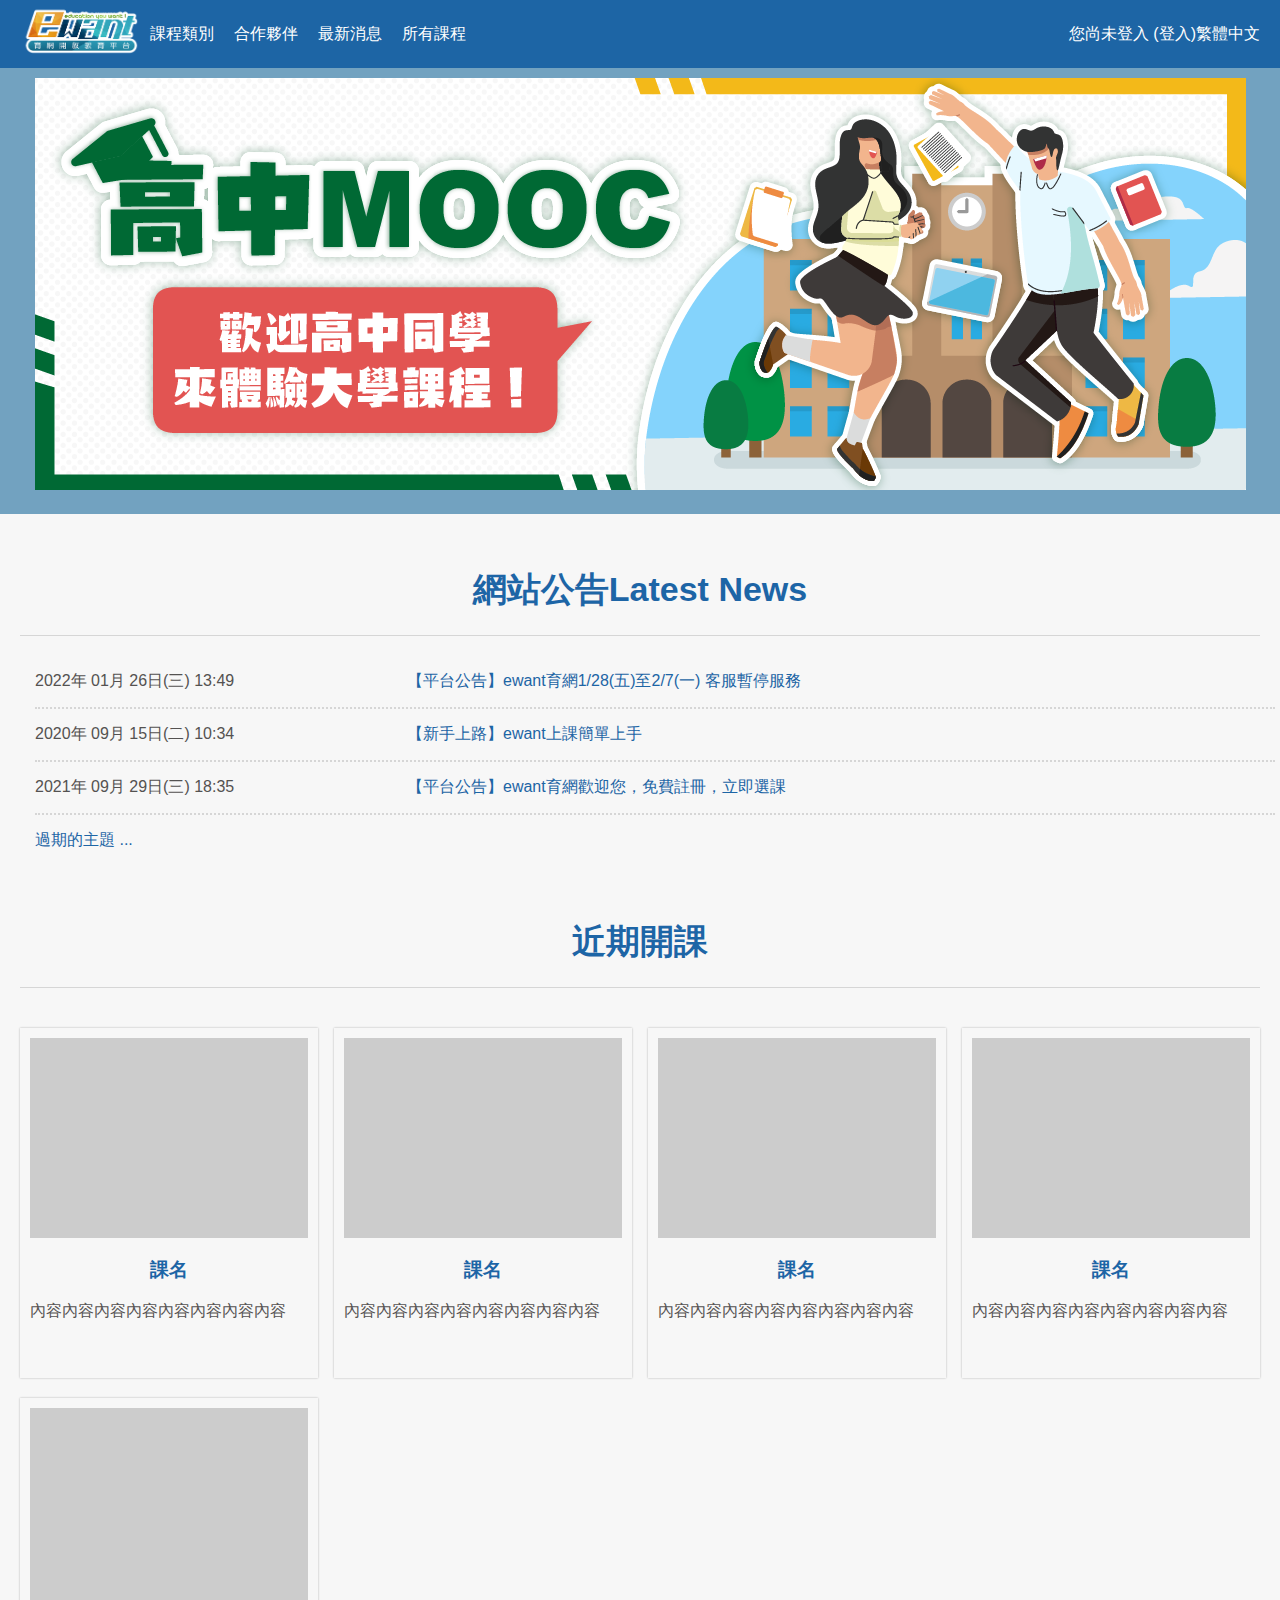
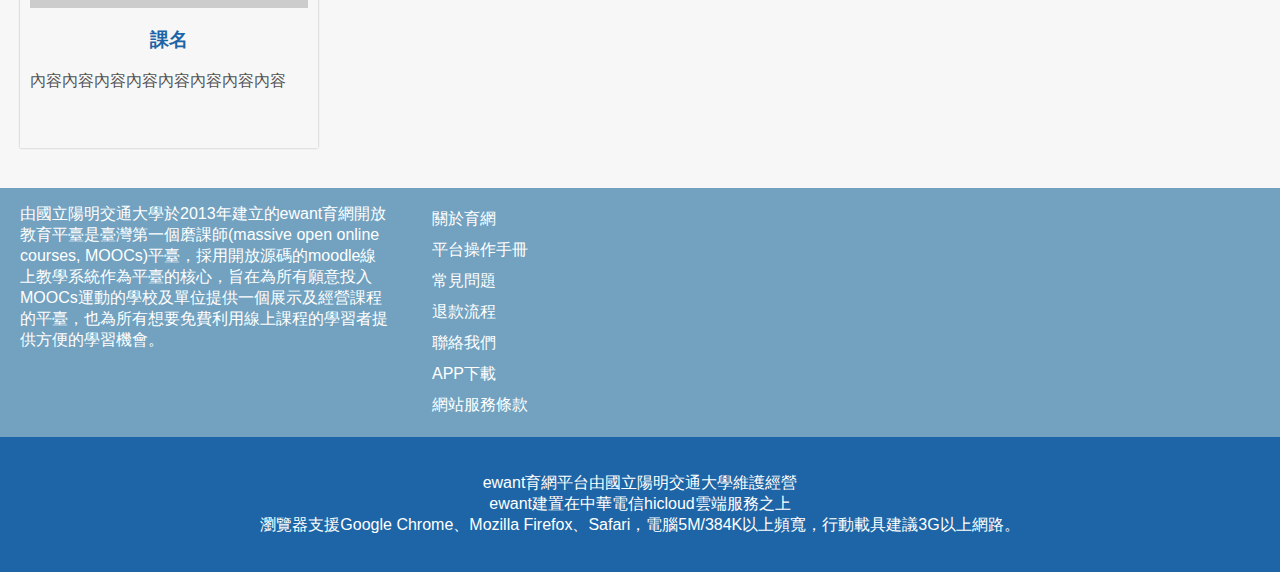
==== 2022ewantindex_demo.html @ 09cb2c9d "init add" ====
<!DOCTYPE html>
<html>
<head>
	<title>ewantindex_demp</title>
	<meta charset="utf-8"> 
	<link rel="stylesheet" href="styles.css">
	<link rel="stylesheet" href="https://cdnjs.cloudflare.com/ajax/libs/font-awesome/6.0.0/css/all.min.css">
	<style type="text/css"></style>
</head>
<body>
<nav class="nav-bar">
	<div class="container nav-container">
		<div class="logo">
			<img src="img/logo.png"/>
		</div>
		<div class="nav">
			<ul>
				<li>課程類別</li>
				<li>合作夥伴</li>
				<li>最新消息</li>
				<li>所有課程</li>
			</ul>
		</div>
		<div class="nav-right">
			<div>您尚未登入 (登入)</div>
			<div>繁體中文</div>
		</div>
	</div>
</nav>
<div class="header">
	<div class="banner">
		<img src="img/2022高中MOOC-02.png">
	</div>
</div>
<div class='enterprise'>
	
</div>
<div class='news container'>
	<h2>網站公告Latest News</h2>
	<div class='news-content'>
		<div class="time">2022年 01月 26日(三) 13:49</div>
		<div class="title">【平台公告】ewant育網1/28(五)至2/7(一) 客服暫停服務</div>
	</div>
	<div class='news-content'>
		<div class="time">2020年 09月 15日(二) 10:34</div>
		<div class="title">【新手上路】ewant上課簡單上手</div>
	</div>
	<div class='news-content'>
		<div class="time">2021年 09月 29日(三) 18:35</div>
		<div class="title">【平台公告】ewant育網歡迎您，免費註冊，立即選課</div>
	</div>
	<div class='news-content'>
		<div class="more">
			過期的主題 ...
		</div>
	</div>
</div>
<div class='courselist container'>
	<h2>近期開課</h2>
	<div class="courselist-contents">
		<div class="course-item">
			<div class="course-img"></div>
			<div class="course-content">
				<h3>課名</h3>
				<p>內容內容內容內容內容內容內容內容</p>
			</div>
		</div>
		<div class="course-item">
			<div class="course-img"></div>
			<div class="course-content">
				<h3>課名</h3>
				<p>內容內容內容內容內容內容內容內容</p>
			</div>
		</div>
		<div class="course-item">
			<div class="course-img"></div>
			<div class="course-content">
				<h3>課名</h3>
				<p>內容內容內容內容內容內容內容內容</p>
			</div>
		</div>
		<div class="course-item">
			<div class="course-img"></div>
			<div class="course-content">
				<h3>課名</h3>
				<p>內容內容內容內容內容內容內容內容</p>
			</div>
		</div>
		<div class="course-item">
			<div class="course-img"></div>
			<div class="course-content">
				<h3>課名</h3>
				<p>內容內容內容內容內容內容內容內容</p>
			</div>
		</div>
	</div>
</div>
<div class='footer'>
	<div class="contents container">
		<div class="item">
			<p>
				由國立陽明交通大學於2013年建立的ewant育網開放教育平臺是臺灣第一個磨課師(massive open online courses, MOOCs)平臺，採用開放源碼的moodle線上教學系統作為平臺的核心，旨在為所有願意投入MOOCs運動的學校及單位提供一個展示及經營課程的平臺，也為所有想要免費利用線上課程的學習者提供方便的學習機會。
			</p>
		</div>
		<div class="item">
			<ul>
				<li>關於育網</li>
				<li>平台操作手冊</li>
				<li>常見問題</li>
				<li>退款流程</li>
				<li>聯絡我們</li>
				<li>APP下載</li>
				<li>網站服務條款</li>
			</ul>
		</div>
		<div class="item"></div>
	</div>
	<div class="copy-right">
		<p>ewant育網平台由國立陽明交通大學維護經營<br>
		ewant建置在中華電信hicloud雲端服務之上<br>
		瀏覽器支援Google Chrome、Mozilla Firefox、Safari，電腦5M/384K以上頻寬，行動載具建議3G以上網路。</p>
	</div>
</div>

<script src="https://ajax.googleapis.com/ajax/libs/jquery/3.5.1/jquery.min.js"></script>
<script type="text/javascript">
	
</script>
</body>
</html>
---- styles.css ----
body{
	margin: 0 0;
	background: #f7f7f7;
	font-size: 16px;
	font-family: PingFang TC,微軟正黑體,sans-serif;
	color: #545251;
	font-size: 16px;

}
ul{
	list-style: none;
}
h2{
	font-size: 34px;
	line-height: 1.5em;
	border-bottom: 1px solid #d6d6d6;
	text-align: center;
	color: #1d65a6;
	padding: 20px 15px;
	margin: 0 0 20px 0;
}


.container{
    max-width: 1240px;
		margin: 0 auto;
}
.nav-bar{
	background-color: #1d65a5;
	color: #fff;
}
.nav-container{
	display: flex;
	align-items: center;
}
.nav-bar img{
	max-width: 120px;
	height: auto;
}
.nav-bar .nav ul{
	display: flex;
	padding-left: 0;
}
.nav-bar .nav ul li{
	line-height: 1em;
	padding: 10px;
}
.nav-container .nav-right{
    display: flex;
	margin-left: auto;
}
.header{
	background-color: #72a2c0;
		text-align: center;
		width: 100%;
}
.header .banner{
    padding: 10px 0 20px 0;
	margin: 0 auto;
}

.news{
	background-color: #f7f7f7;
	margin: 30px auto;
}
.news .news-content{
	display: flex;
	width: 100%;
    margin: 0 15px 0 15px;
    padding: 15px 0 15px 0;
}
.news .news-content:not(:last-child){
	border-bottom: 2px dotted #d6d6d6;
}
.news .news-content .time{
	width: 30%;
}
.news .news-content .title{
	width: 70%;
}
.news .title, .news .more{
	color: #1d65a5;
}

.courselist-contents{
	display: flex;
	flex-wrap: wrap;
	justify-content: space-between;
	margin: 30px auto;
}
.courselist-contents .course-item{
	height: 350px;
	box-shadow: 0 0 2px 0 rgb(0 0 0 / 27%);
	margin: 10px 0;
    padding: 10px;
	width: 24%;
	box-sizing: border-box;
}
.courselist-contents .course-item .course-img{
	height: 200px;
	background-color: #ccc;
}
.courselist-contents .course-item .course-content h3{
	text-align: center;
	color: #1d65a6;
    font-weight: 700;
}

.footer{
	background: #72a2c0;
	color: #fff;
}
.footer .contents{
	display: flex;

}
.footer ul li{
	padding: 5px 0;
}
.footer .contents .item{
	min-height: 200px;
	width: 30%;
}
.footer .copy-right{
	padding: 20px 0;
	background: #1d65a6;
	text-align: center;
	
}
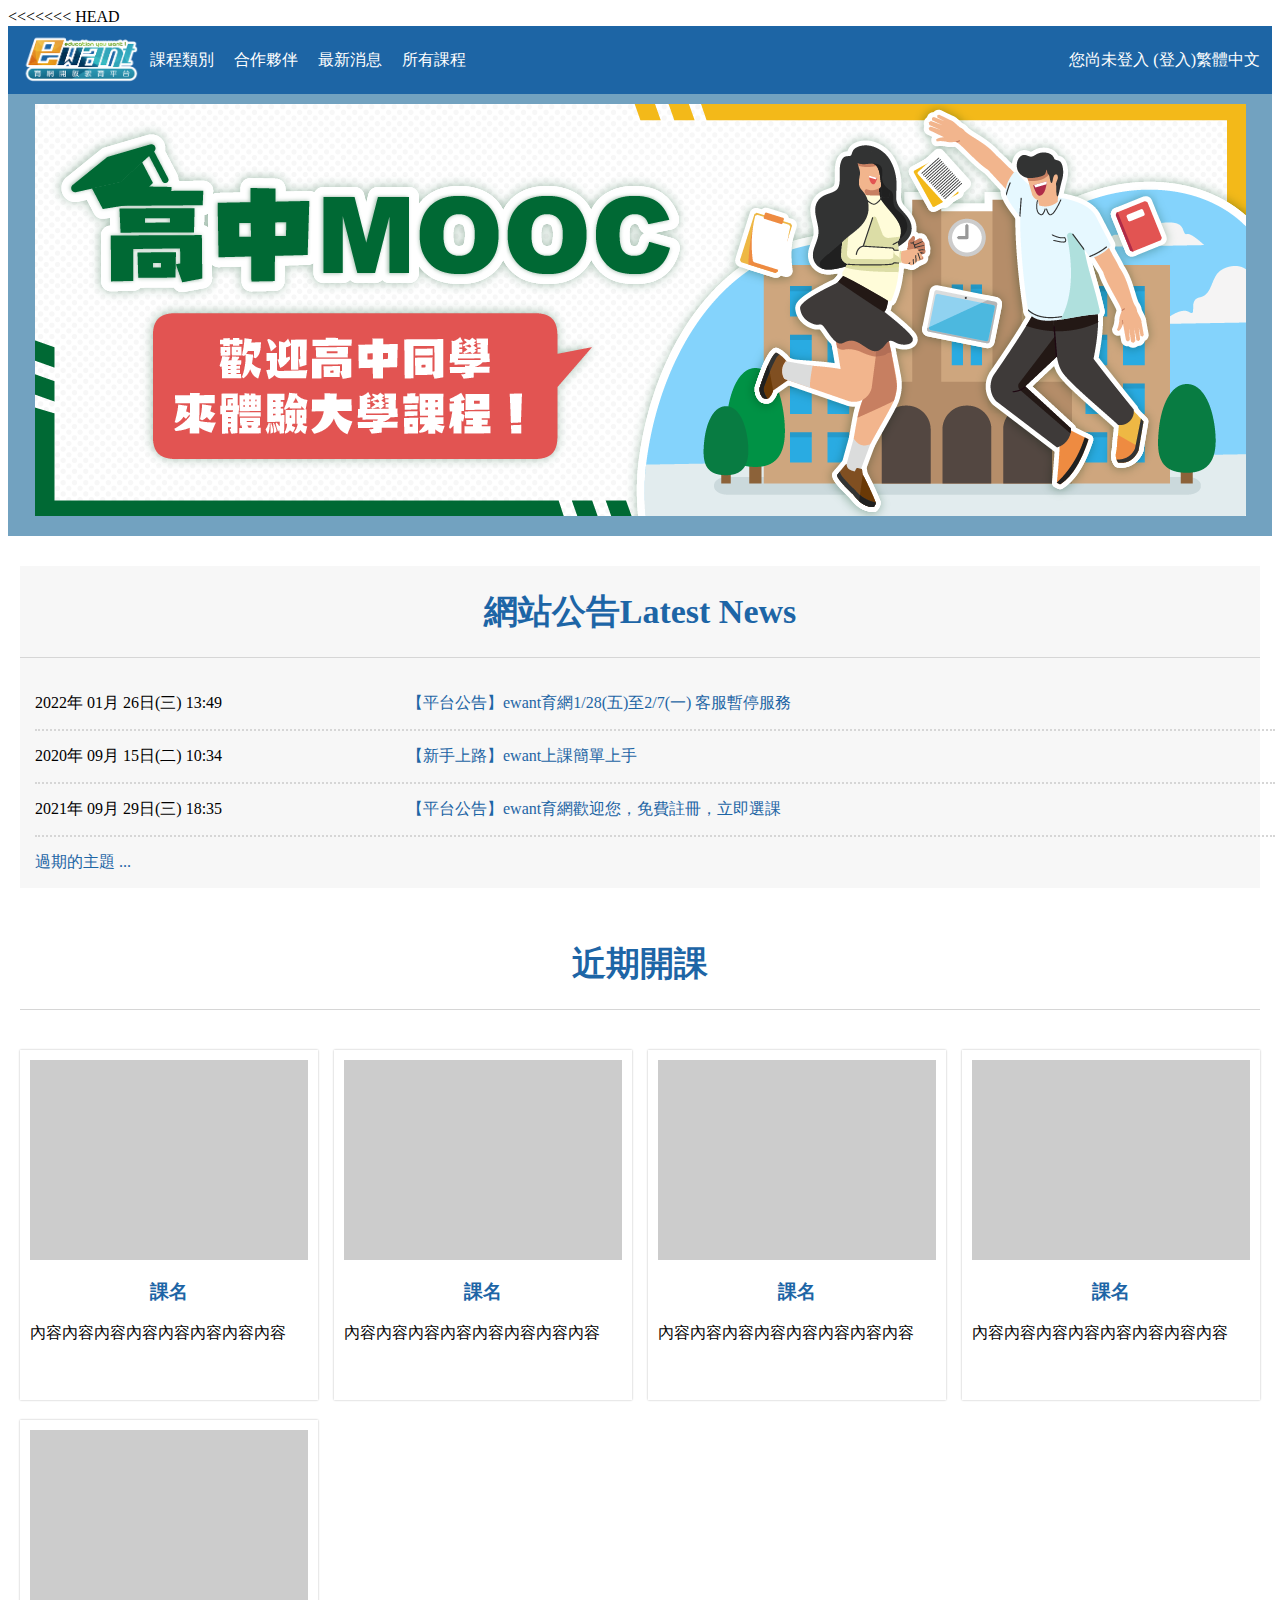
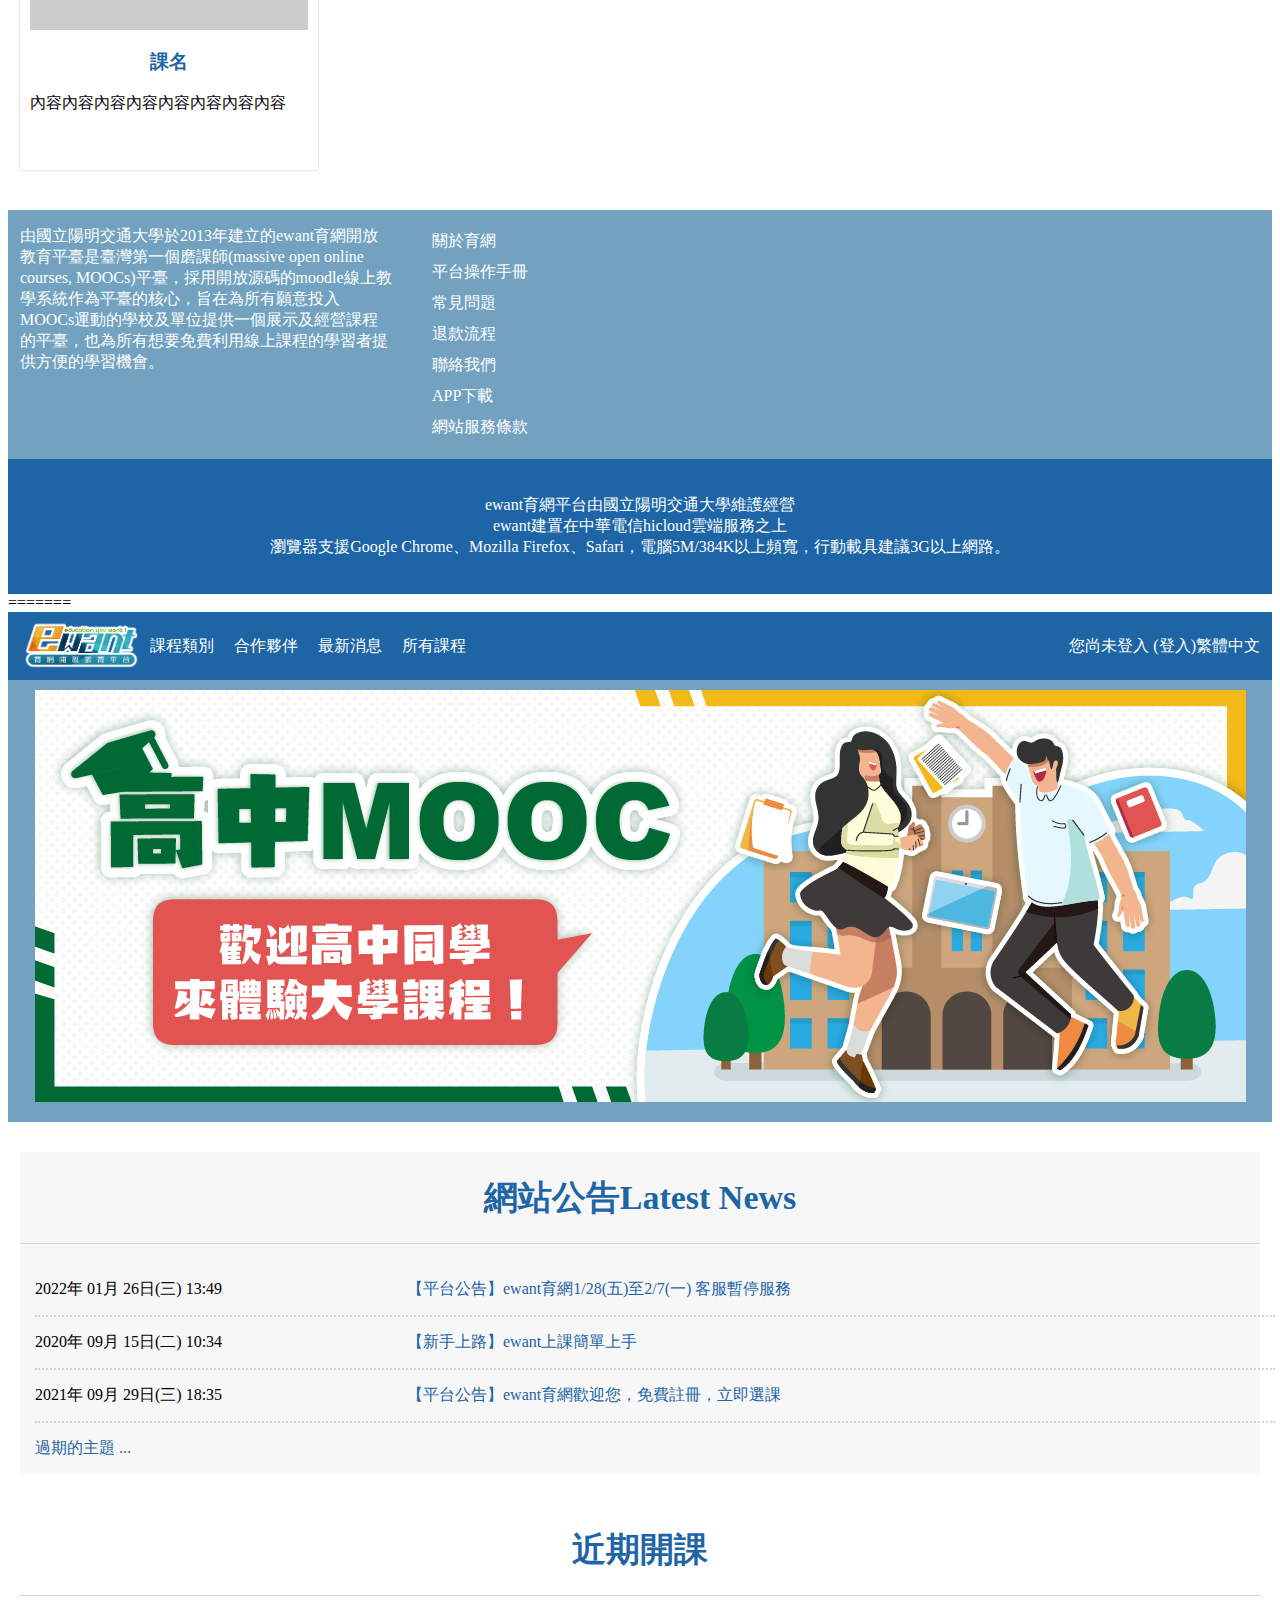
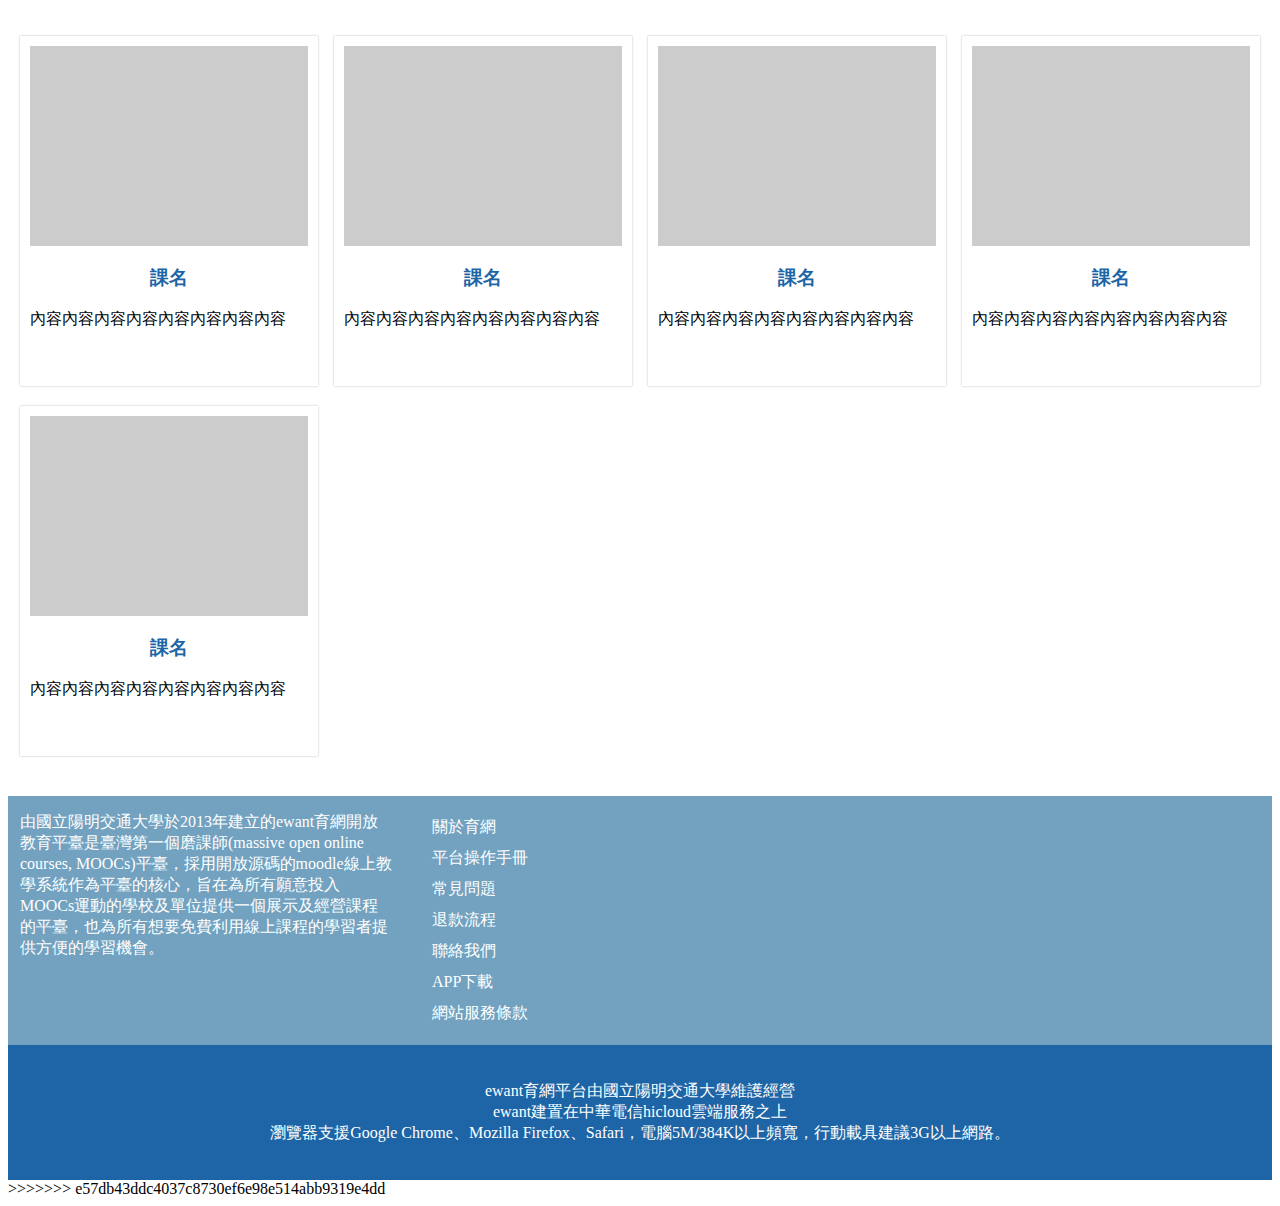
==== commit 0a67354c: "demo01 upadte" ====
--- a/2022ewantindex_demo.html
+++ b/2022ewantindex_demo.html
@@ -1,3 +1,4 @@
+<<<<<<< HEAD
 <!DOCTYPE html>
 <html>
 <head>
@@ -127,4 +128,135 @@
 	
 </script>
 </body>
+=======
+<!DOCTYPE html>
+<html>
+<head>
+	<title>ewantindex_demp</title>
+	<meta charset="utf-8"> 
+	<link rel="stylesheet" href="styles.css">
+	<link rel="stylesheet" href="https://cdnjs.cloudflare.com/ajax/libs/font-awesome/6.0.0/css/all.min.css">
+	<style type="text/css"></style>
+</head>
+<body>
+<nav class="nav-bar">
+	<div class="container nav-container">
+		<div class="logo">
+			<img src="img/logo.png"/>
+		</div>
+		<div class="nav">
+			<ul>
+				<li>課程類別</li>
+				<li>合作夥伴</li>
+				<li>最新消息</li>
+				<li>所有課程</li>
+			</ul>
+		</div>
+		<div class="nav-right">
+			<div>您尚未登入 (登入)</div>
+			<div>繁體中文</div>
+		</div>
+	</div>
+</nav>
+<div class="header">
+	<div class="banner">
+		<img src="img/2022高中MOOC-02.png">
+	</div>
+</div>
+<div class='enterprise'>
+	
+</div>
+<div class='news container'>
+	<h2>網站公告Latest News</h2>
+	<div class='news-content'>
+		<div class="time">2022年 01月 26日(三) 13:49</div>
+		<div class="title">【平台公告】ewant育網1/28(五)至2/7(一) 客服暫停服務</div>
+	</div>
+	<div class='news-content'>
+		<div class="time">2020年 09月 15日(二) 10:34</div>
+		<div class="title">【新手上路】ewant上課簡單上手</div>
+	</div>
+	<div class='news-content'>
+		<div class="time">2021年 09月 29日(三) 18:35</div>
+		<div class="title">【平台公告】ewant育網歡迎您，免費註冊，立即選課</div>
+	</div>
+	<div class='news-content'>
+		<div class="more">
+			過期的主題 ...
+		</div>
+	</div>
+</div>
+<div class='courselist container'>
+	<h2>近期開課</h2>
+	<div class="courselist-contents">
+		<div class="course-item">
+			<div class="course-img"></div>
+			<div class="course-content">
+				<h3>課名</h3>
+				<p>內容內容內容內容內容內容內容內容</p>
+			</div>
+		</div>
+		<div class="course-item">
+			<div class="course-img"></div>
+			<div class="course-content">
+				<h3>課名</h3>
+				<p>內容內容內容內容內容內容內容內容</p>
+			</div>
+		</div>
+		<div class="course-item">
+			<div class="course-img"></div>
+			<div class="course-content">
+				<h3>課名</h3>
+				<p>內容內容內容內容內容內容內容內容</p>
+			</div>
+		</div>
+		<div class="course-item">
+			<div class="course-img"></div>
+			<div class="course-content">
+				<h3>課名</h3>
+				<p>內容內容內容內容內容內容內容內容</p>
+			</div>
+		</div>
+		<div class="course-item">
+			<div class="course-img"></div>
+			<div class="course-content">
+				<h3>課名</h3>
+				<p>內容內容內容內容內容內容內容內容</p>
+			</div>
+		</div>
+	</div>
+</div>
+<div class='footer'>
+	<div class="contents container">
+		<div class="item">
+			<p>
+				由國立陽明交通大學於2013年建立的ewant育網開放教育平臺是臺灣第一個磨課師(massive open online courses, MOOCs)平臺，採用開放源碼的moodle線上教學系統作為平臺的核心，旨在為所有願意投入MOOCs運動的學校及單位提供一個展示及經營課程的平臺，也為所有想要免費利用線上課程的學習者提供方便的學習機會。
+			</p>
+		</div>
+		<div class="item">
+			<ul>
+				<li>關於育網</li>
+				<li>平台操作手冊</li>
+				<li>常見問題</li>
+				<li>退款流程</li>
+				<li>聯絡我們</li>
+				<li>APP下載</li>
+				<li>網站服務條款</li>
+			</ul>
+		</div>
+		<div class="item"></div>
+	</div>
+	<div class="copy-right">
+		<p>ewant育網平台由國立陽明交通大學維護經營<br>
+		ewant建置在中華電信hicloud雲端服務之上<br>
+		瀏覽器支援Google Chrome、Mozilla Firefox、Safari，電腦5M/384K以上頻寬，行動載具建議3G以上網路。</p>
+	</div>
+</div>
+
+<script src="https://ajax.googleapis.com/ajax/libs/jquery/3.5.1/jquery.min.js"></script>
+<script type="text/javascript">
+	
+</script>
+</body>
+>>>>>>> e57db43ddc4037c8730ef6e98e514abb9319e4dd
 </html>--- a/styles.css
+++ b/styles.css
@@ -1,3 +1,4 @@
+<<<<<<< HEAD
 body{
 	margin: 0 0;
 	background: #f7f7f7;
@@ -128,3 +129,135 @@
 	
 }
 
+=======
+body{
+	margin: 0 0;
+	background: #f7f7f7;
+	font-size: 16px;
+	font-family: PingFang TC,微軟正黑體,sans-serif;
+	color: #545251;
+	font-size: 16px;
+
+}
+ul{
+	list-style: none;
+}
+h2{
+	font-size: 34px;
+	line-height: 1.5em;
+	border-bottom: 1px solid #d6d6d6;
+	text-align: center;
+	color: #1d65a6;
+	padding: 20px 15px;
+	margin: 0 0 20px 0;
+}
+
+
+.container{
+    max-width: 1240px;
+		margin: 0 auto;
+}
+.nav-bar{
+	background-color: #1d65a5;
+	color: #fff;
+}
+.nav-container{
+	display: flex;
+	align-items: center;
+}
+.nav-bar img{
+	max-width: 120px;
+	height: auto;
+}
+.nav-bar .nav ul{
+	display: flex;
+	padding-left: 0;
+}
+.nav-bar .nav ul li{
+	line-height: 1em;
+	padding: 10px;
+}
+.nav-container .nav-right{
+    display: flex;
+	margin-left: auto;
+}
+.header{
+	background-color: #72a2c0;
+		text-align: center;
+		width: 100%;
+}
+.header .banner{
+    padding: 10px 0 20px 0;
+	margin: 0 auto;
+}
+
+.news{
+	background-color: #f7f7f7;
+	margin: 30px auto;
+}
+.news .news-content{
+	display: flex;
+	width: 100%;
+    margin: 0 15px 0 15px;
+    padding: 15px 0 15px 0;
+}
+.news .news-content:not(:last-child){
+	border-bottom: 2px dotted #d6d6d6;
+}
+.news .news-content .time{
+	width: 30%;
+}
+.news .news-content .title{
+	width: 70%;
+}
+.news .title, .news .more{
+	color: #1d65a5;
+}
+
+.courselist-contents{
+	display: flex;
+	flex-wrap: wrap;
+	justify-content: space-between;
+	margin: 30px auto;
+}
+.courselist-contents .course-item{
+	height: 350px;
+	box-shadow: 0 0 2px 0 rgb(0 0 0 / 27%);
+	margin: 10px 0;
+    padding: 10px;
+	width: 24%;
+	box-sizing: border-box;
+}
+.courselist-contents .course-item .course-img{
+	height: 200px;
+	background-color: #ccc;
+}
+.courselist-contents .course-item .course-content h3{
+	text-align: center;
+	color: #1d65a6;
+    font-weight: 700;
+}
+
+.footer{
+	background: #72a2c0;
+	color: #fff;
+}
+.footer .contents{
+	display: flex;
+
+}
+.footer ul li{
+	padding: 5px 0;
+}
+.footer .contents .item{
+	min-height: 200px;
+	width: 30%;
+}
+.footer .copy-right{
+	padding: 20px 0;
+	background: #1d65a6;
+	text-align: center;
+	
+}
+
+>>>>>>> e57db43ddc4037c8730ef6e98e514abb9319e4dd
--- a/styles.css
+++ b/styles.css
@@ -1,3 +1,4 @@
+<<<<<<< HEAD
 body{
 	margin: 0 0;
 	background: #f7f7f7;
@@ -128,3 +129,135 @@
 	
 }
 
+=======
+body{
+	margin: 0 0;
+	background: #f7f7f7;
+	font-size: 16px;
+	font-family: PingFang TC,微軟正黑體,sans-serif;
+	color: #545251;
+	font-size: 16px;
+
+}
+ul{
+	list-style: none;
+}
+h2{
+	font-size: 34px;
+	line-height: 1.5em;
+	border-bottom: 1px solid #d6d6d6;
+	text-align: center;
+	color: #1d65a6;
+	padding: 20px 15px;
+	margin: 0 0 20px 0;
+}
+
+
+.container{
+    max-width: 1240px;
+		margin: 0 auto;
+}
+.nav-bar{
+	background-color: #1d65a5;
+	color: #fff;
+}
+.nav-container{
+	display: flex;
+	align-items: center;
+}
+.nav-bar img{
+	max-width: 120px;
+	height: auto;
+}
+.nav-bar .nav ul{
+	display: flex;
+	padding-left: 0;
+}
+.nav-bar .nav ul li{
+	line-height: 1em;
+	padding: 10px;
+}
+.nav-container .nav-right{
+    display: flex;
+	margin-left: auto;
+}
+.header{
+	background-color: #72a2c0;
+		text-align: center;
+		width: 100%;
+}
+.header .banner{
+    padding: 10px 0 20px 0;
+	margin: 0 auto;
+}
+
+.news{
+	background-color: #f7f7f7;
+	margin: 30px auto;
+}
+.news .news-content{
+	display: flex;
+	width: 100%;
+    margin: 0 15px 0 15px;
+    padding: 15px 0 15px 0;
+}
+.news .news-content:not(:last-child){
+	border-bottom: 2px dotted #d6d6d6;
+}
+.news .news-content .time{
+	width: 30%;
+}
+.news .news-content .title{
+	width: 70%;
+}
+.news .title, .news .more{
+	color: #1d65a5;
+}
+
+.courselist-contents{
+	display: flex;
+	flex-wrap: wrap;
+	justify-content: space-between;
+	margin: 30px auto;
+}
+.courselist-contents .course-item{
+	height: 350px;
+	box-shadow: 0 0 2px 0 rgb(0 0 0 / 27%);
+	margin: 10px 0;
+    padding: 10px;
+	width: 24%;
+	box-sizing: border-box;
+}
+.courselist-contents .course-item .course-img{
+	height: 200px;
+	background-color: #ccc;
+}
+.courselist-contents .course-item .course-content h3{
+	text-align: center;
+	color: #1d65a6;
+    font-weight: 700;
+}
+
+.footer{
+	background: #72a2c0;
+	color: #fff;
+}
+.footer .contents{
+	display: flex;
+
+}
+.footer ul li{
+	padding: 5px 0;
+}
+.footer .contents .item{
+	min-height: 200px;
+	width: 30%;
+}
+.footer .copy-right{
+	padding: 20px 0;
+	background: #1d65a6;
+	text-align: center;
+	
+}
+
+>>>>>>> e57db43ddc4037c8730ef6e98e514abb9319e4dd
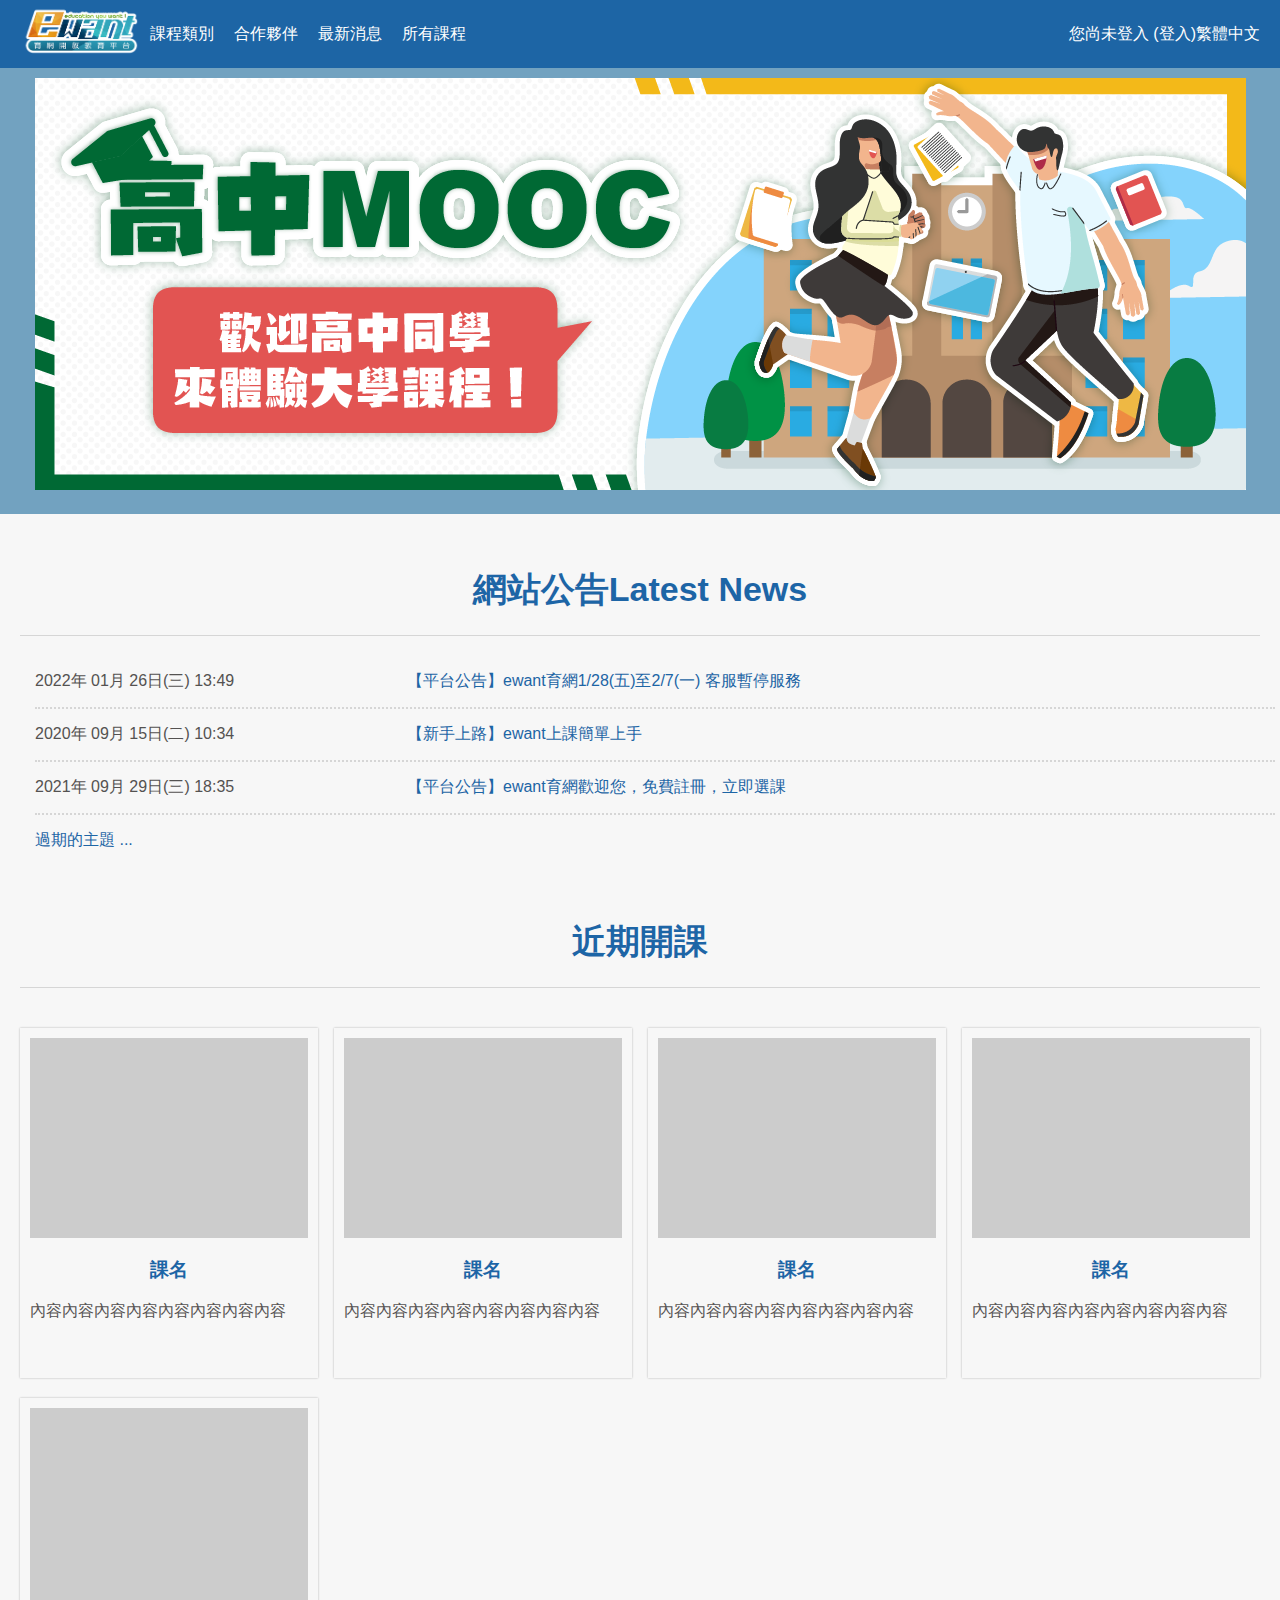
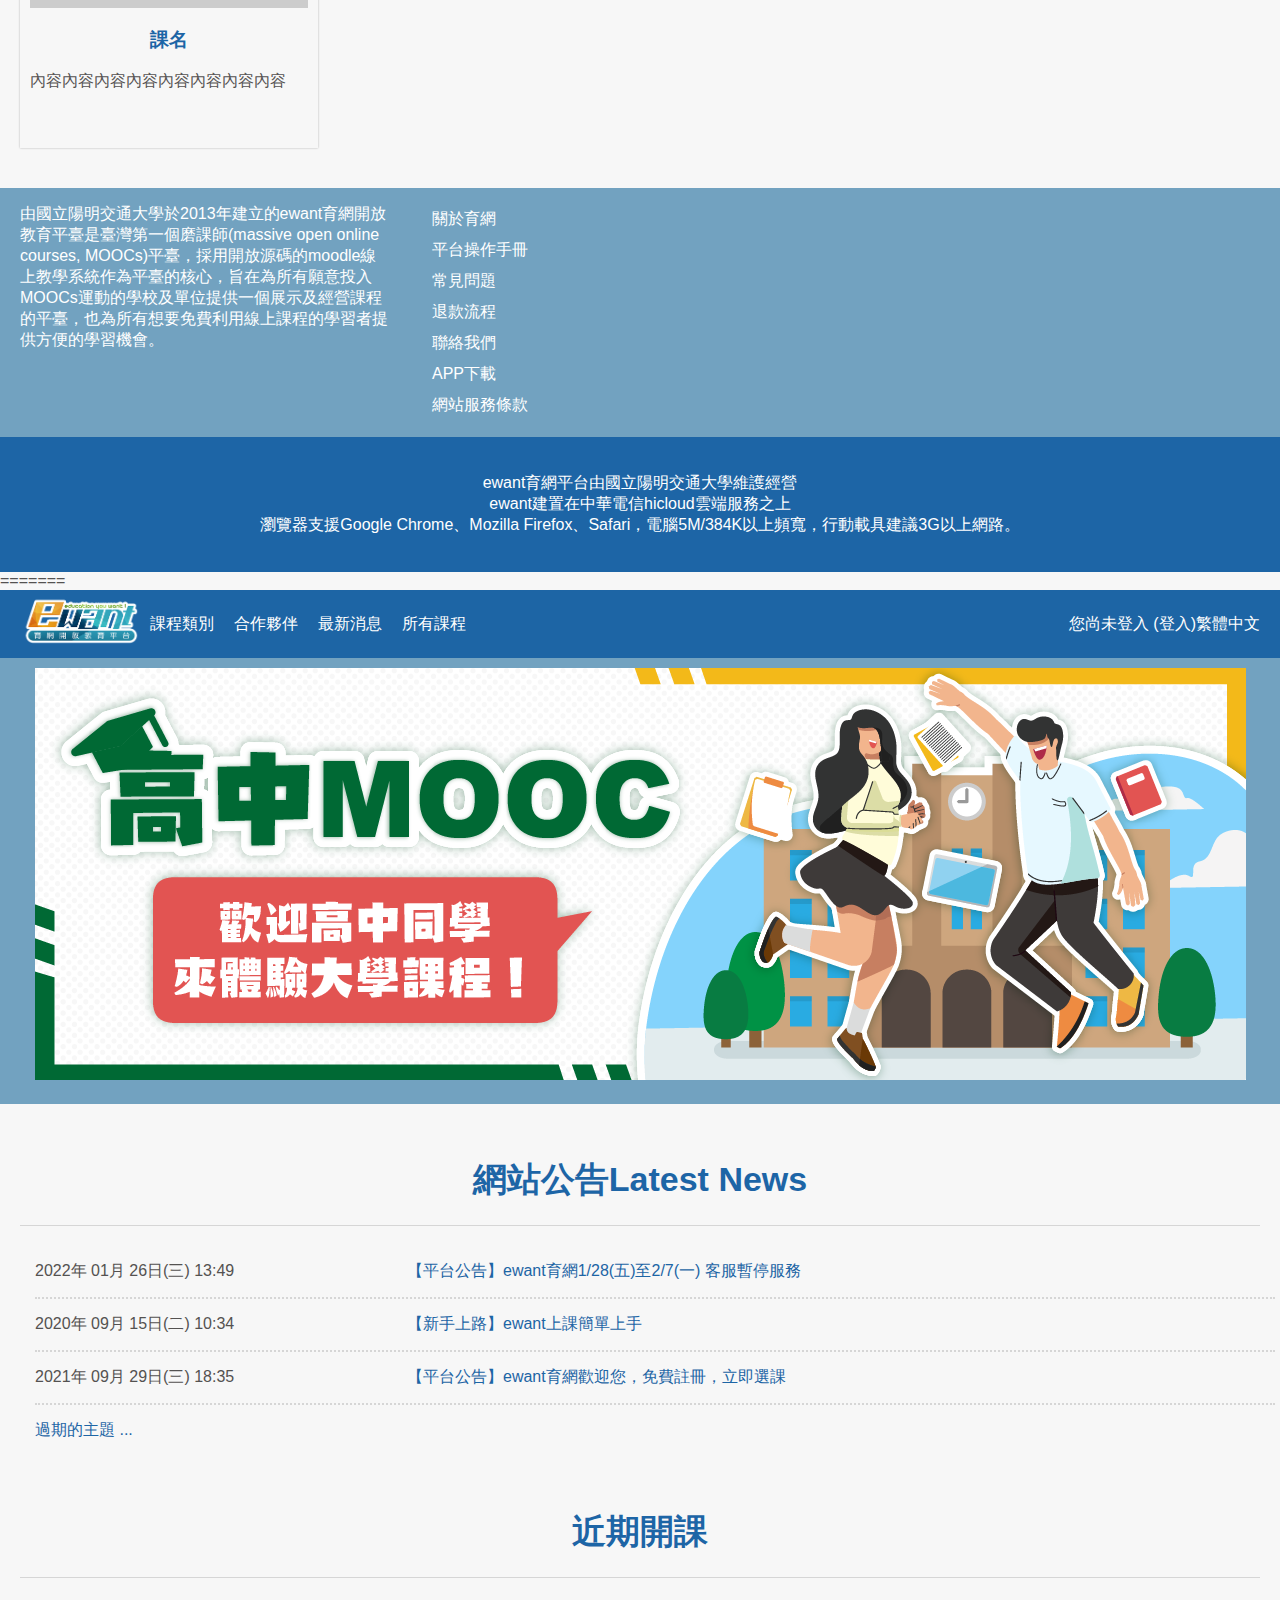
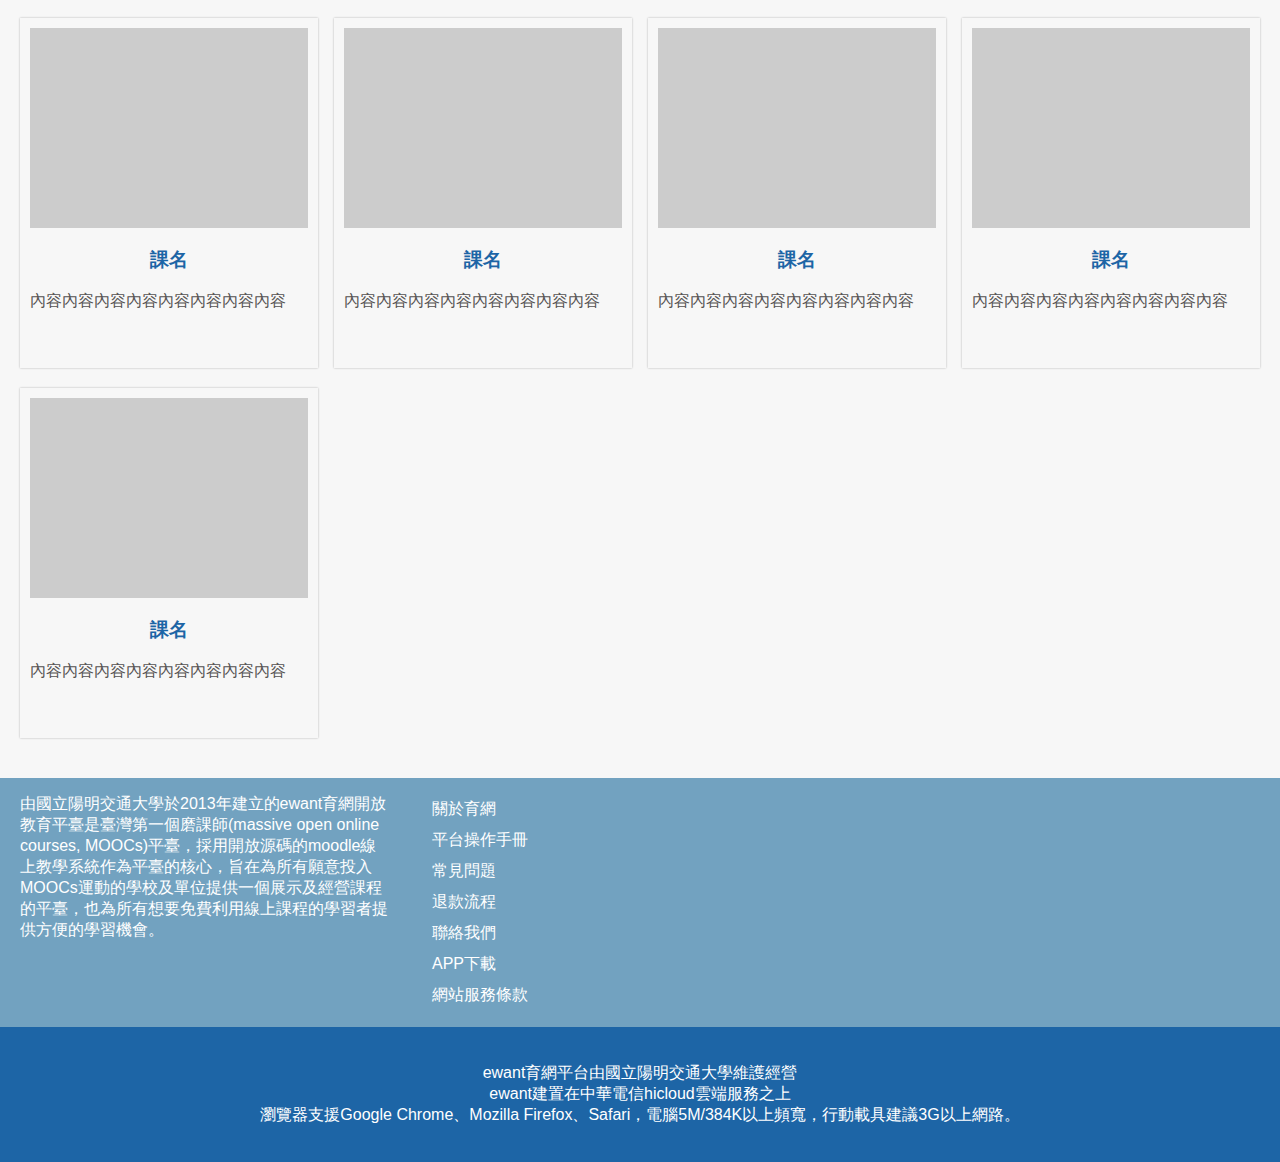
==== commit 58c6b787: "upadte" ====
--- a/2022ewantindex_demo.html
+++ b/2022ewantindex_demo.html
@@ -1,4 +1,4 @@
-<<<<<<< HEAD
+
 <!DOCTYPE html>
 <html>
 <head>
@@ -258,5 +258,4 @@
 	
 </script>
 </body>
->>>>>>> e57db43ddc4037c8730ef6e98e514abb9319e4dd
 </html>--- a/styles.css
+++ b/styles.css
@@ -1,4 +1,4 @@
-<<<<<<< HEAD
+
 body{
 	margin: 0 0;
 	background: #f7f7f7;
@@ -260,4 +260,3 @@
 	
 }
 
->>>>>>> e57db43ddc4037c8730ef6e98e514abb9319e4dd
--- a/styles.css
+++ b/styles.css
@@ -1,4 +1,4 @@
-<<<<<<< HEAD
+
 body{
 	margin: 0 0;
 	background: #f7f7f7;
@@ -260,4 +260,3 @@
 	
 }
 
->>>>>>> e57db43ddc4037c8730ef6e98e514abb9319e4dd
